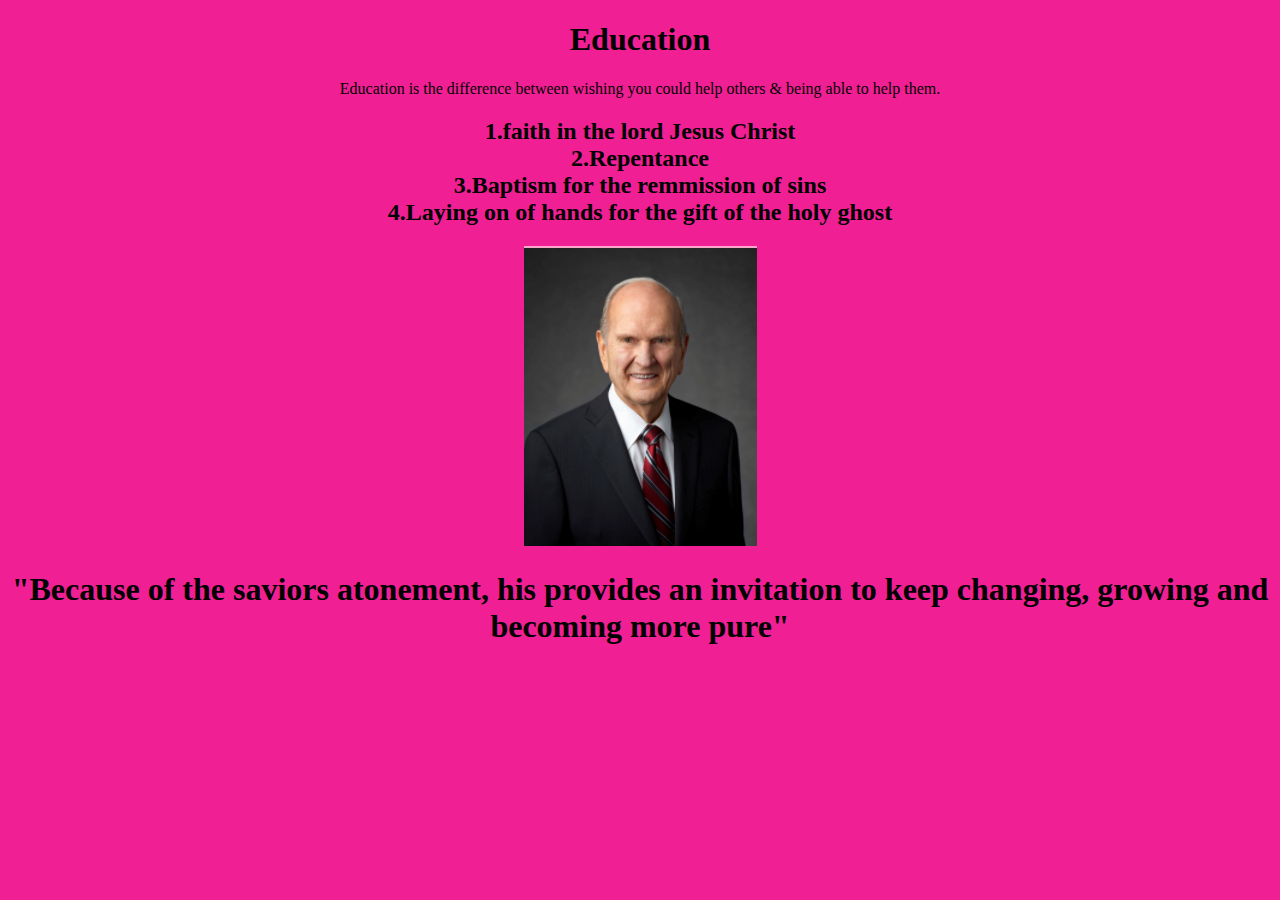
==== ice_challenge.html @ 8bb54213 "white_water_+" ====
<!DOCTYPE html>
<html lang="en">
<head>
    <link rel="stylesheet" href="ice_challenge.css">
</head>
<head>
    <h1>Education</h1>
    <meta charset="UTF-8">
    <meta http-equiv="X-UA-Compatible" content="IE=edge">
    <meta name="viewport" content="width=device-width, initial-scale=1.0">
    <title>Document</title>
</head>
<body>
    
    <p>
        Education is the difference between wishing you could help others &
        being able to help them.
    </p>
    

    <h2>
        1.faith in the lord Jesus Christ<br>
        2.Repentance<br>
        3.Baptism for the remmission of sins<br>
        4.Laying on of hands for the gift of the holy ghost<br>
    </h2>

    <img src="ice_img.png" alt="">
    <h1>
        "Because of the saviors atonement, his provides an invitation to keep changing, growing and becoming more pure"
    </h1>


</body>
</html>
---- ice_challenge.css ----
body {
    text-align: center;
    
}
body {
    background-color: #f01f94;size: 82px; ;
    
}
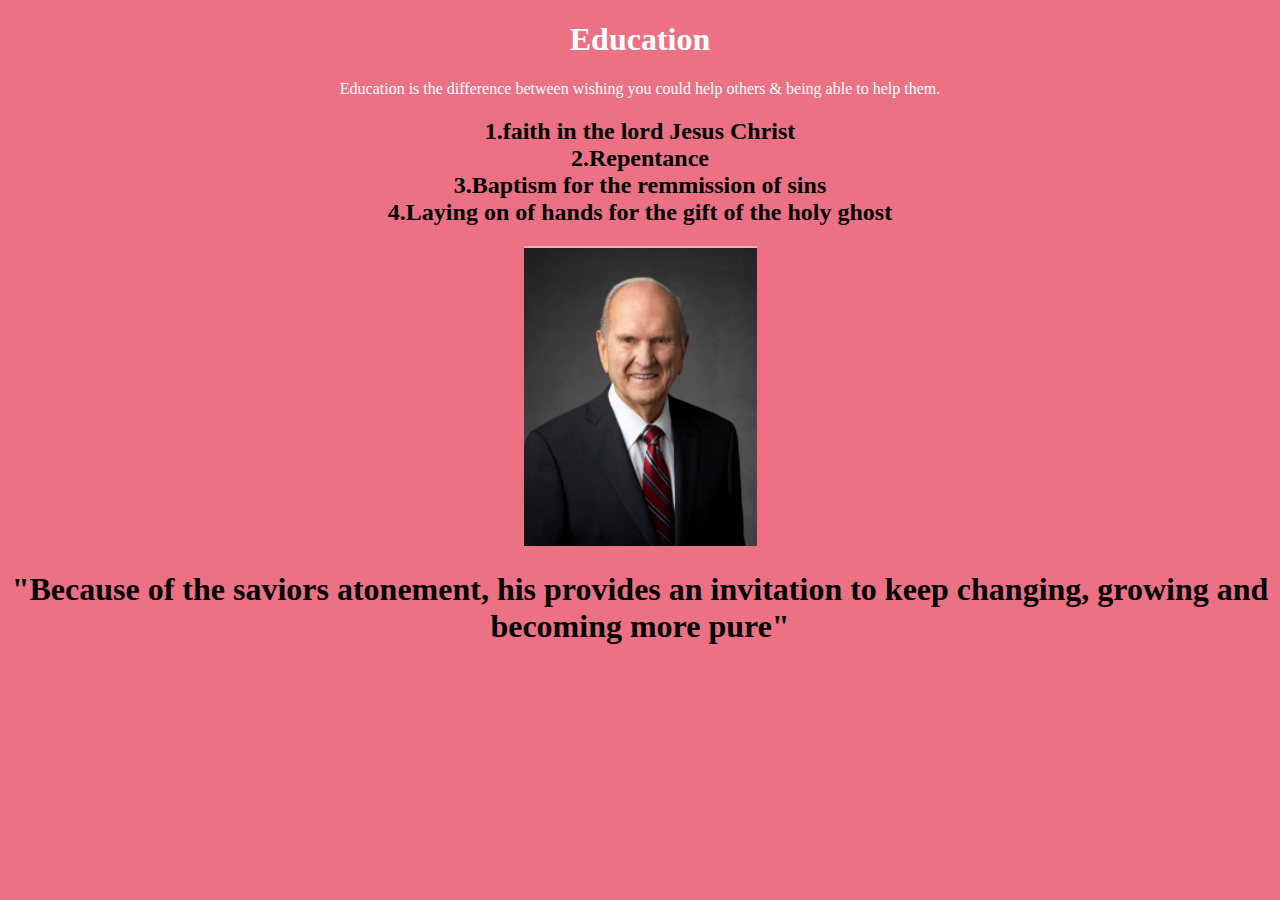
==== commit a6795d23: "fonts and text" ====
--- a/ice_challenge.html
+++ b/ice_challenge.html
@@ -4,12 +4,14 @@
     <link rel="stylesheet" href="ice_challenge.css">
 </head>
 <head>
+    <nav id="first">
     <h1>Education</h1>
     <meta charset="UTF-8">
     <meta http-equiv="X-UA-Compatible" content="IE=edge">
     <meta name="viewport" content="width=device-width, initial-scale=1.0">
     <title>Document</title>
 </head>
+</nav>
 <body>
     
     <p>
@@ -32,4 +34,7 @@
 
 
 </body>
+<footer>
+    
+</footer>
 </html>--- a/ice_challenge.css
+++ b/ice_challenge.css
@@ -3,11 +3,17 @@
     
 }
 body {
-    background-color: #f01f94;size: 82px; ;
+    background-color: rgb(236, 113, 133);size: 82px; ;
     
+}
+
+p{
+    color: white;
+}
+#first{
+    color: white;
+
 }
 
 
 
-
-
